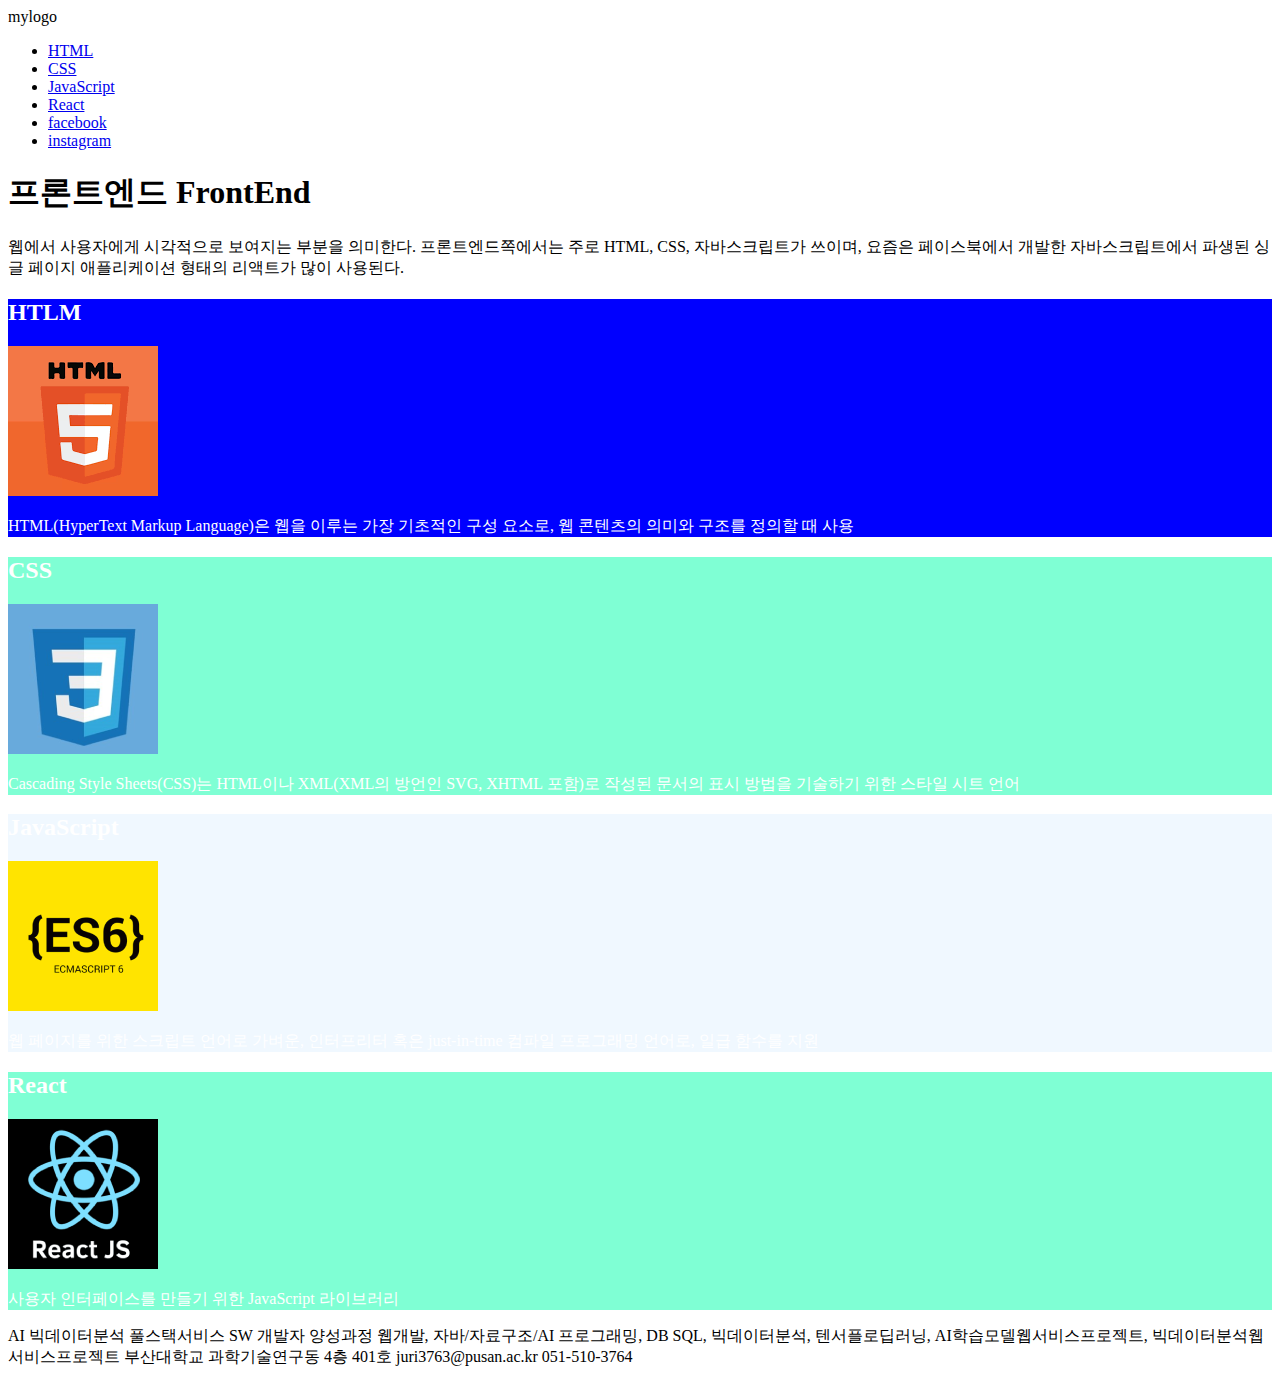
==== 02/02.html @ ffdb2be9 "250205" ====
<!DOCTYPE html>
<html lang="ko">

<head>
    <meta charset="UTF-8">
    <meta name="viewport" content="width=device-width, initial-scale=1.0">
    <title>KDT02</title>
    <!-- 외부스타일 -->
    <link rel="stylesheet" type="text/css" href="./02.css">
    <!-- 내부스타일 -->
    <style>
        .c1 {
            background-color: aliceblue;
        }
    </style>

</head>

<body>
    <header>
        <div>mylogo</div>
        <nav>
            <ul>
                <li><a href="#htmlId">HTML</a></li>
                <li><a href="#cssId">CSS</a></li>
                <li><a href="#jsId">JavaScript</a></li>
                <li><a href="#reactId">React</a></li>
                <li><a href="https://www.facebook.com/">facebook</a></li>
                <li><a href="https://www.instagram.com/">instagram</a></li>
            </ul>
        </nav>
    </header>
    <main>
        <article>
            <h1>
                프론트엔드
                FrontEnd
            </h1>
            <p>
                웹에서 사용자에게 시각적으로 보여지는 부분을 의미한다. 프론트엔드쪽에서는 주로 <span>HTML, CSS, 자바스크립트</span>가 쓰이며, 요즘은 페이스북에서 개발한 자바스크립트에서
                파생된 싱글 페이지
                애플리케이션
                형태의
                <span>리액트</span>가 많이 사용된다.
            </p>
        </article>

        <section class="c1" id="htmlId" style="background-color: blue; ">
        <!-- 인라인 속성의 style 이 우선 -->
        <!-- <section class="c1" id="htmlId">  -->
            <h2>HTLM</h2>
            <img src="../img/html.png" alt="html이미지" />
            <p>
                HTML(HyperText Markup Language)은 웹을 이루는 가장 기초적인 구성 요소로, 웹 콘텐츠의 의미와 구조를 정의할 때 사용
            </p>
        </section>
        <section class="c2" id="cssId">
            <h2>CSS</h2>
            <img src="../img/css.png" alt="css이미지"/>
            <p>
                Cascading Style Sheets(CSS)는 HTML이나 XML(XML의 방언인 SVG, XHTML 포함)로 작성된 문서의 표시 방법을 기술하기 위한 스타일 시트 언어
            </p>
        </section>
        <section class="c1" id="jsId">
            <h2>JavaScript</h2>
            <img src="../img/js.png" alt="js이미지"/>
            <p>
                웹 페이지를 위한 스크립트 언어로 가벼운, 인터프리터 혹은 just-in-time 컴파일 프로그래밍 언어로, 일급 함수를 지원
            </p>
        </section>
        <section class="c2" id="reactId">
            <h2>React</h2>
            <img src="../img/react.png" alt="react이미지"/>
            <p>
                사용자 인터페이스를 만들기 위한 JavaScript 라이브러리
            </p>
        </section>
    </main>
    <footer>
        <div>
            AI 빅데이터분석 풀스택서비스 SW 개발자 양성과정
            웹개발, 자바/자료구조/AI 프로그래밍, DB SQL, 빅데이터분석, 텐서플로딥러닝, AI학습모델웹서비스프로젝트, 빅데이터분석웹서비스프로젝트
            부산대학교 과학기술연구동 4층 401호 juri3763@pusan.ac.kr 051-510-3764
        </div>
    </footer>
</body>

</html>
---- 02/02.css ----
/* 외부스타일 */
section {
    background-color: aquamarine;
    color : white;
}
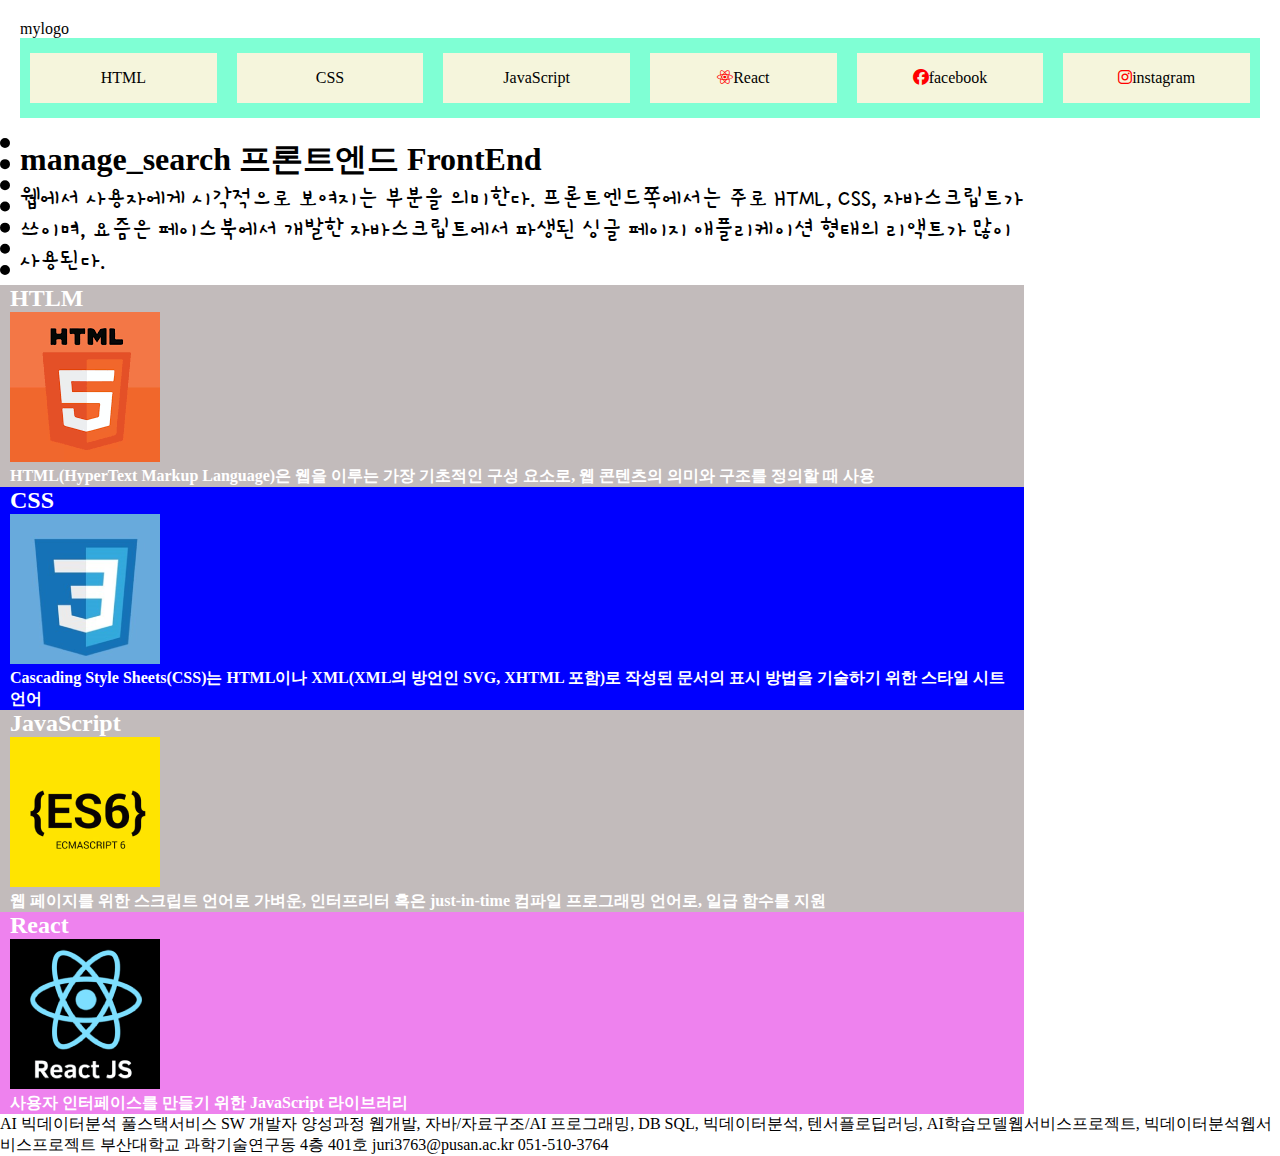
==== commit 19a87a22: "250206" ====
--- a/02/02.html
+++ b/02/02.html
@@ -5,12 +5,20 @@
     <meta charset="UTF-8">
     <meta name="viewport" content="width=device-width, initial-scale=1.0">
     <title>KDT02</title>
+    <link rel="preconnect" href="https://fonts.googleapis.com">
+    <link rel="preconnect" href="https://fonts.gstatic.com" crossorigin>
+    <link href="https://fonts.googleapis.com/css2?family=Gamja+Flower&display=swap" rel="stylesheet">
+    <!-- 웹아이콘 -->
+    <!-- </head>link rel="stylesheet"
+        href="https://fonts.googleapis.com/css2?family=Material+Symbols+Outlined:opsz,wght,FILL,GRAD@20..48,100..700,0..1,-50..200&icon_names=manage_search" />
+    <link rel="stylesheet" href="https://fonts.googleapis.com/css2?family=Material+Symbols+Outlined:opsz,wght,FILL,GRAD@20..48,100..700,0..1,-50..200&icon_names=select_check_box" /> -->
+    <link rel="stylesheet" href="https://cdnjs.cloudflare.com/ajax/libs/font-awesome/6.7.2/css/all.min.css" integrity="sha512-Evv84Mr4kqVGRNSgIGL/F/aIDqQb7xQ2vcrdIwxfjThSH8CSR7PBEakCr51Ck+w+/U6swU2Im1vVX0SVk9ABhg==" crossorigin="anonymous" referrerpolicy="no-referrer" />
     <!-- 외부스타일 -->
     <link rel="stylesheet" type="text/css" href="./02.css">
     <!-- 내부스타일 -->
     <style>
         .c1 {
-            background-color: aliceblue;
+            background-color: rgb(194, 187, 187);
         }
     </style>
 
@@ -19,25 +27,29 @@
 <body>
     <header>
         <div>mylogo</div>
+        <span class="material-symbols-outlined">
+            </span>
         <nav>
             <ul>
                 <li><a href="#htmlId">HTML</a></li>
                 <li><a href="#cssId">CSS</a></li>
                 <li><a href="#jsId">JavaScript</a></li>
-                <li><a href="#reactId">React</a></li>
-                <li><a href="https://www.facebook.com/">facebook</a></li>
-                <li><a href="https://www.instagram.com/">instagram</a></li>
+                <li><a href="#reactId"><i class="fa-brands fa-react"></i>React</a></li>
+                <li><a href="https://www.facebook.com/"><i class="fa-brands fa-facebook"></i>facebook</a></li>
+                <li><a href="https://www.instagram.com/" ><i class="fa-brands fa-instagram"></i>instagram</a></li>
+                
             </ul>
         </nav>
     </header>
     <main>
         <article>
             <h1>
+                <span class="material-symbols-outlined">manage_search</span>
                 프론트엔드
                 FrontEnd
             </h1>
             <p>
-                웹에서 사용자에게 시각적으로 보여지는 부분을 의미한다. 프론트엔드쪽에서는 주로 <span>HTML, CSS, 자바스크립트</span>가 쓰이며, 요즘은 페이스북에서 개발한 자바스크립트에서
+                웹에서 사용자에게 시각적으로 보여지는 부분을 의미한다. 프론트엔드쪽에서는 주로 HTML, CSS, 자바스크립트가 쓰이며, 요즘은 페이스북에서 개발한 자바스크립트에서
                 파생된 싱글 페이지
                 애플리케이션
                 형태의
@@ -45,9 +57,9 @@
             </p>
         </article>
 
-        <section class="c1" id="htmlId" style="background-color: blue; ">
-        <!-- 인라인 속성의 style 이 우선 -->
-        <!-- <section class="c1" id="htmlId">  -->
+        <!-- <section class="c1" id="htmlId" style="background-color: orange"> -->
+            <!-- 인라인 속성의 style 이 우선 -->
+            <section class="c1" id="htmlId"> 
             <h2>HTLM</h2>
             <img src="../img/html.png" alt="html이미지" />
             <p>
@@ -56,21 +68,21 @@
         </section>
         <section class="c2" id="cssId">
             <h2>CSS</h2>
-            <img src="../img/css.png" alt="css이미지"/>
+            <img src="../img/css.png" alt="css이미지" />
             <p>
                 Cascading Style Sheets(CSS)는 HTML이나 XML(XML의 방언인 SVG, XHTML 포함)로 작성된 문서의 표시 방법을 기술하기 위한 스타일 시트 언어
             </p>
         </section>
         <section class="c1" id="jsId">
             <h2>JavaScript</h2>
-            <img src="../img/js.png" alt="js이미지"/>
+            <img src="../img/js.png" alt="js이미지" />
             <p>
                 웹 페이지를 위한 스크립트 언어로 가벼운, 인터프리터 혹은 just-in-time 컴파일 프로그래밍 언어로, 일급 함수를 지원
             </p>
         </section>
         <section class="c2" id="reactId">
             <h2>React</h2>
-            <img src="../img/react.png" alt="react이미지"/>
+            <img src="../img/react.png" alt="react이미지" />
             <p>
                 사용자 인터페이스를 만들기 위한 JavaScript 라이브러리
             </p>
--- a/02/02.css
+++ b/02/02.css
@@ -1,5 +1,104 @@
-/* 외부스타일 */
-section {
+* {
+   padding: 0px; 
+   margin: 0px;
+}
+
+header{
+    padding: 20px;
+}
+
+
+
+main{
+    width: 80%;
+}
+
+main > section > p {
+    color: white;
+}
+
+section{
+    background-color: blue;
+    color: white;
+    font-weight: bold;
+    padding-left: 10px;
+}
+#reactId{
+    background-color: violet;
+}
+
+article{
+    border-width: 10px;
+    border-style: dotted;
+    padding-left: 10px;
+    margin-bottom: 10px;
+    border-top:10px;
+    border-bottom:20px;
+    border-right: 5px;
+}
+article > p {
+
+        font-family: "Gamja Flower", serif;
+        font-weight: 400;
+        font-style: normal;
+        font-size: 25px;
+      
+}
+li i{
+    color: red;
+}
+
+ul {
+    width: 100%;
+    height: 80px;
     background-color: aquamarine;
-    color : white;
+    display: flex;
+    flex-direction: row;
+    justify-content:center;
+    align-items:center;
+}
+
+li{ 
+    width: 15%;
+    height: 40px;
+    padding: 5px;
+    background-color: beige;
+    color: black;
+    margin: 10px;
+    display: flex ;
+    justify-content: center;
+    align-items: center;
+
+}
+
+li:hover{
+    background-color: blue;
+    color: white;
+}
+
+a{
+    text-decoration: none;
+    color: white;   
+}
+
+a:hover{
+    color: white;
+}
+
+a:link, a:visited{
+    color: black;
+}
+
+@media screen and (max-width:768px) {
+    ul {
+        background-color: white;
+        display: flex;
+        flex-direction: column;
+        height: 300px;
+    }
+    li{
+        width: 90%;
+        margin: 2px;
+
+    }   
 }